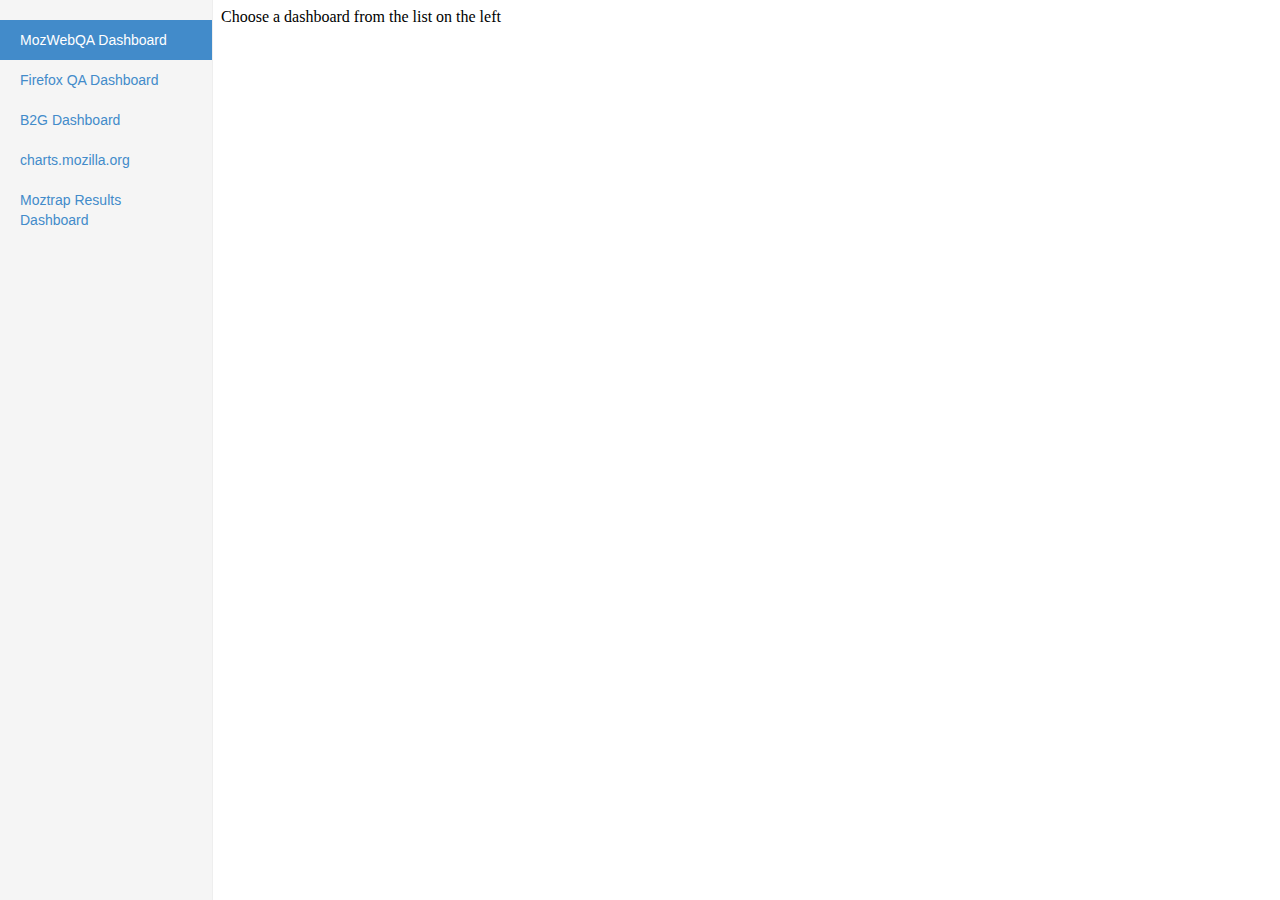
==== index.html @ 000534e2 "Initial version of QA Dashboard" ====
<!DOCTYPE html>
<html lang="en">
  <head>
    <meta http-equiv="content-type" content="text/html; charset=UTF-8">
    <meta charset="utf-8">
    <meta http-equiv="X-UA-Compatible" content="IE=edge">
    <meta name="viewport" content="width=device-width, initial-scale=1">
    <link rel="shortcut icon" href="img/favicon.ico">
    <link href="css/bootstrap.min.css" rel="stylesheet">
    <link href="css/dashboard.css" rel="stylesheet">
    <title>QA Dashboard</title>
  </head>

  <body style="margin:0px;padding:0px;overflow:hidden">

    <div class="container-fluid">
      <div class="row">
        <div class="col-sm-3 col-md-2 sidebar">
          <ul class="nav nav-sidebar">
            <li class="active"><a href="#" class="nav-link" data-src="http://mozilla.github.io/mozwebqa-dashboard">MozWebQA Dashboard</a></li>
            <li><a href="#" class="nav-link" data-src="https://crash-analysis.mozilla.com/rkaiser/crash-report-tools/qa/">Firefox QA Dashboard</a></li>
            <li><a href="#" class="nav-link" data-src="http://mozilla-b2g.github.io/b2g-dashboard/">B2G Dashboard</a></li>
            <li><a href="#" class="nav-link" data-src="http://charts.mozilla.org/">charts.mozilla.org</a></li>
            <li><a href="#" class="nav-link" data-src="https://dataviz.mozilla.org/views/moztrap/Results#1">Moztrap Results Dashboard</a></li>
          </ul>
        </div>
        <div class="col-sm-9 col-sm-offset-3 col-md-10 col-md-offset-2 main">
          <iframe id="content-iframe" src="welcome.html" frameborder="0" style="overflow:hidden;overflow-x:hidden;overflow-y:hidden;height:800px;width:100%;position:absolute;top:0px;left:0px;right:0px;bottom:0px" height="800px" width="100%"></iframe>
        </div>
      </div>
    </div>

    <script src="https://ajax.googleapis.com/ajax/libs/jquery/1.11.1/jquery.min.js"></script>
    <script src="js/dashboard.js"></script>

</body></html>
---- css/dashboard.css ----
/*
 * Base structure
 */

/* Move down content because we have a fixed navbar that is 50px tall
body {
  padding-top: 50px;
}
*/

/*
 * Global add-ons
 */

.sub-header {
  padding-bottom: 10px;
  border-bottom: 1px solid #eee;
}

/*
 * Top navigation
 * Hide default border to remove 1px line.
 */
.navbar-fixed-top {
  border: 0;
}

/*
 * Sidebar
 */

/* Hide for mobile, show later */
.sidebar {
  display: none;
}
@media (min-width: 768px) {
  .sidebar {
    position: fixed;
    top: 0;
    bottom: 0;
    left: 0;
    z-index: 1000;
    display: block;
    padding: 20px;
    overflow-x: hidden;
    overflow-y: auto; /* Scrollable contents if viewport is shorter than content. */
    background-color: #f5f5f5;
    border-right: 1px solid #eee;
  }
}

/* Sidebar navigation */
.nav-sidebar {
  margin-right: -21px; /* 20px padding + 1px border */
  margin-bottom: 20px;
  margin-left: -20px;
}
.nav-sidebar > li > a {
  padding-right: 20px;
  padding-left: 20px;
}
.nav-sidebar > .active > a,
.nav-sidebar > .active > a:hover,
.nav-sidebar > .active > a:focus {
  color: #fff;
  background-color: #428bca;
}


/*
 * Main content
 */

.main {
  padding: 20px;
}
@media (min-width: 768px) {
  .main {
    padding-right: 40px;
    padding-left: 40px;
  }
}
.main .page-header {
  margin-top: 0;
}


/*
 * Placeholder dashboard ideas
 */

.placeholders {
  margin-bottom: 30px;
  text-align: center;
}
.placeholders h4 {
  margin-bottom: 0;
}
.placeholder {
  margin-bottom: 20px;
}
.placeholder img {
  display: inline-block;
  border-radius: 50%;
}
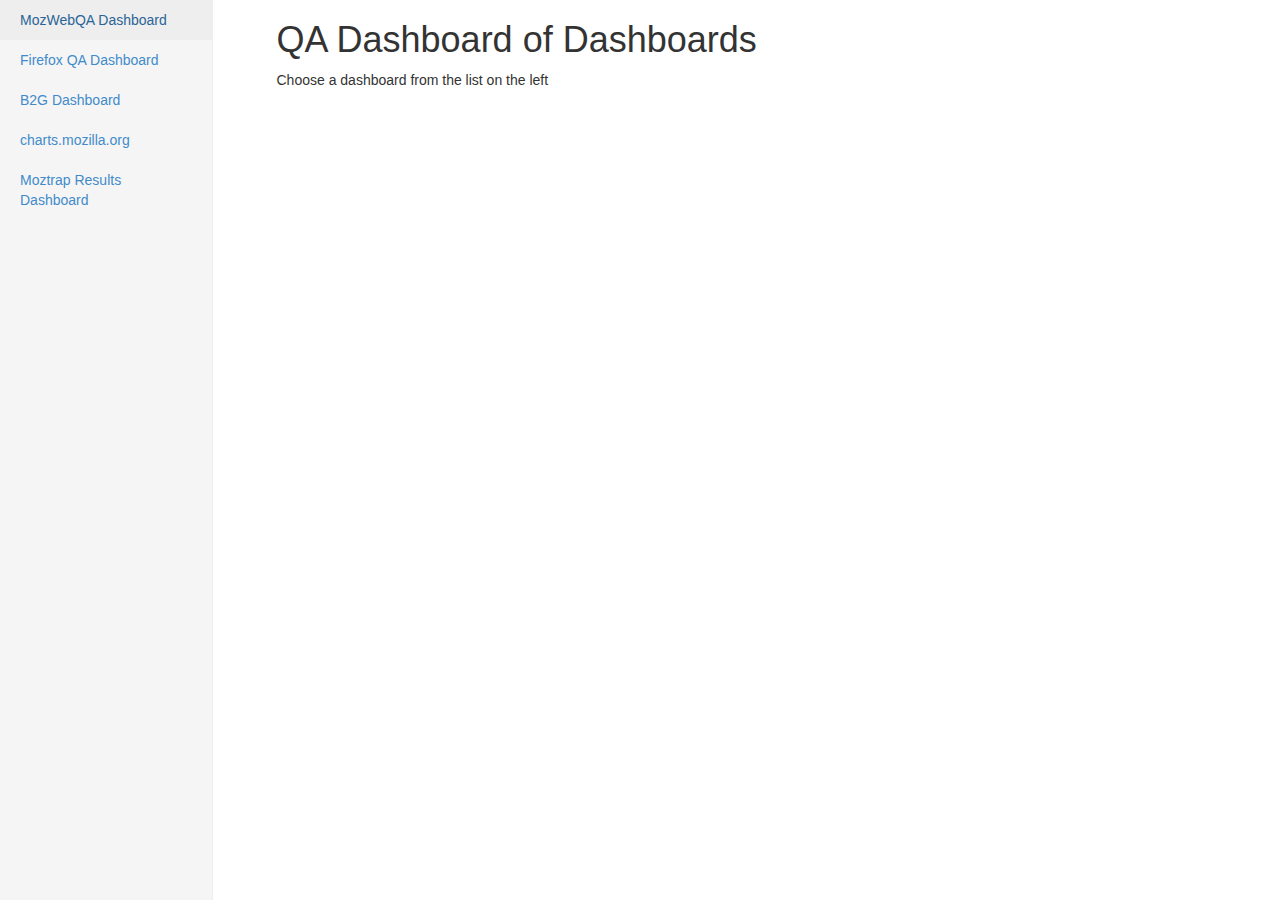
==== commit d2bf894f: "Clean up some visuals Fix highlighting of current dashboard" ====
--- a/index.html
+++ b/index.html
@@ -17,7 +17,7 @@
       <div class="row">
         <div class="col-sm-3 col-md-2 sidebar">
           <ul class="nav nav-sidebar">
-            <li class="active"><a href="#" class="nav-link" data-src="http://mozilla.github.io/mozwebqa-dashboard">MozWebQA Dashboard</a></li>
+            <li><a href="#" class="nav-link" data-src="http://mozilla.github.io/mozwebqa-dashboard">MozWebQA Dashboard</a></li>
             <li><a href="#" class="nav-link" data-src="https://crash-analysis.mozilla.com/rkaiser/crash-report-tools/qa/">Firefox QA Dashboard</a></li>
             <li><a href="#" class="nav-link" data-src="http://mozilla-b2g.github.io/b2g-dashboard/">B2G Dashboard</a></li>
             <li><a href="#" class="nav-link" data-src="http://charts.mozilla.org/">charts.mozilla.org</a></li>
--- a/css/dashboard.css
+++ b/css/dashboard.css
@@ -41,7 +41,7 @@
     left: 0;
     z-index: 1000;
     display: block;
-    padding: 20px;
+    padding: 0px 20px 20px 20px;
     overflow-x: hidden;
     overflow-y: auto; /* Scrollable contents if viewport is shorter than content. */
     background-color: #f5f5f5;
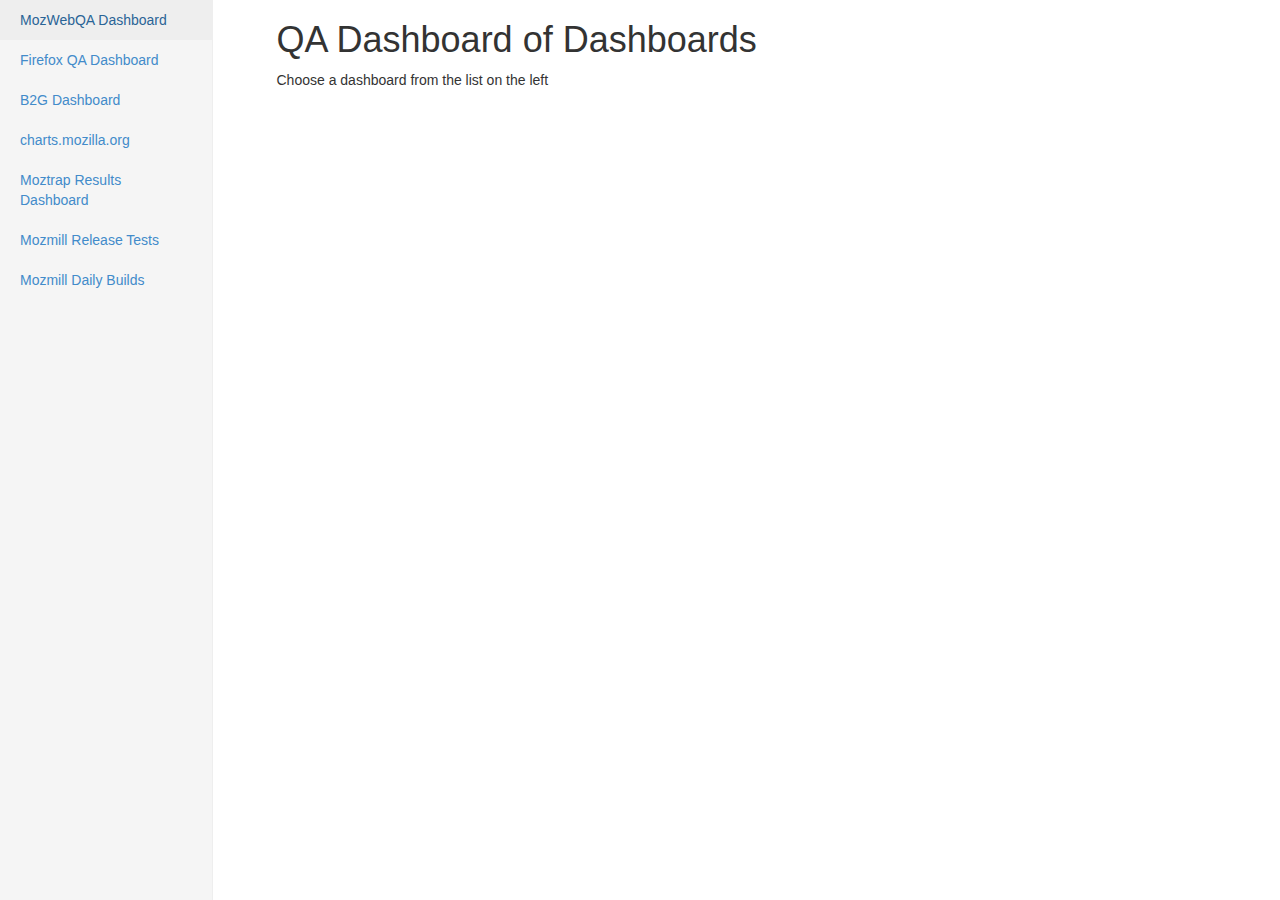
==== commit 5dac7438: "Add Mozmill dashboards" ====
--- a/index.html
+++ b/index.html
@@ -22,6 +22,8 @@
             <li><a href="#" class="nav-link" data-src="http://mozilla-b2g.github.io/b2g-dashboard/">B2G Dashboard</a></li>
             <li><a href="#" class="nav-link" data-src="http://charts.mozilla.org/">charts.mozilla.org</a></li>
             <li><a href="#" class="nav-link" data-src="https://dataviz.mozilla.org/views/moztrap/Results#1">Moztrap Results Dashboard</a></li>
+            <li><a href="#" class="nav-link" data-src="http://mozmill-release.blargon7.com/">Mozmill Release Tests</a></li>
+            <li><a href="#" class="nav-link" data-src="http://mozmill-daily.blargon7.com/">Mozmill Daily Builds</a></li>
           </ul>
         </div>
         <div class="col-sm-9 col-sm-offset-3 col-md-10 col-md-offset-2 main">
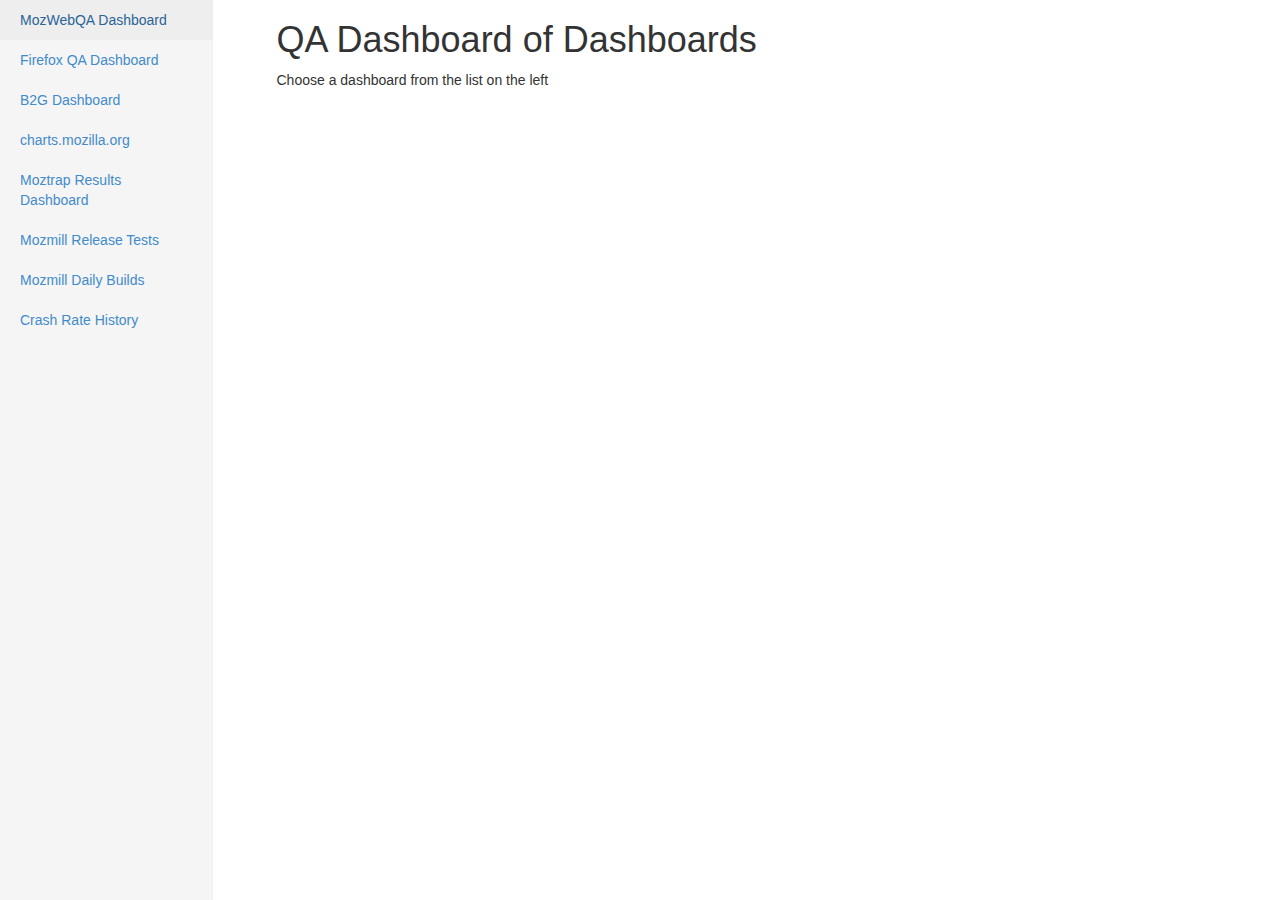
==== commit b8dd0682: "Add Crash Rate History (http://arewestableyet.com/graph/)" ====
--- a/index.html
+++ b/index.html
@@ -24,6 +24,7 @@
             <li><a href="#" class="nav-link" data-src="https://dataviz.mozilla.org/views/moztrap/Results#1">Moztrap Results Dashboard</a></li>
             <li><a href="#" class="nav-link" data-src="http://mozmill-release.blargon7.com/">Mozmill Release Tests</a></li>
             <li><a href="#" class="nav-link" data-src="http://mozmill-daily.blargon7.com/">Mozmill Daily Builds</a></li>
+            <li><a href="#" class="nav-link" data-src="http://arewestableyet.com/graph/">Crash Rate History</a></li>
           </ul>
         </div>
         <div class="col-sm-9 col-sm-offset-3 col-md-10 col-md-offset-2 main">
